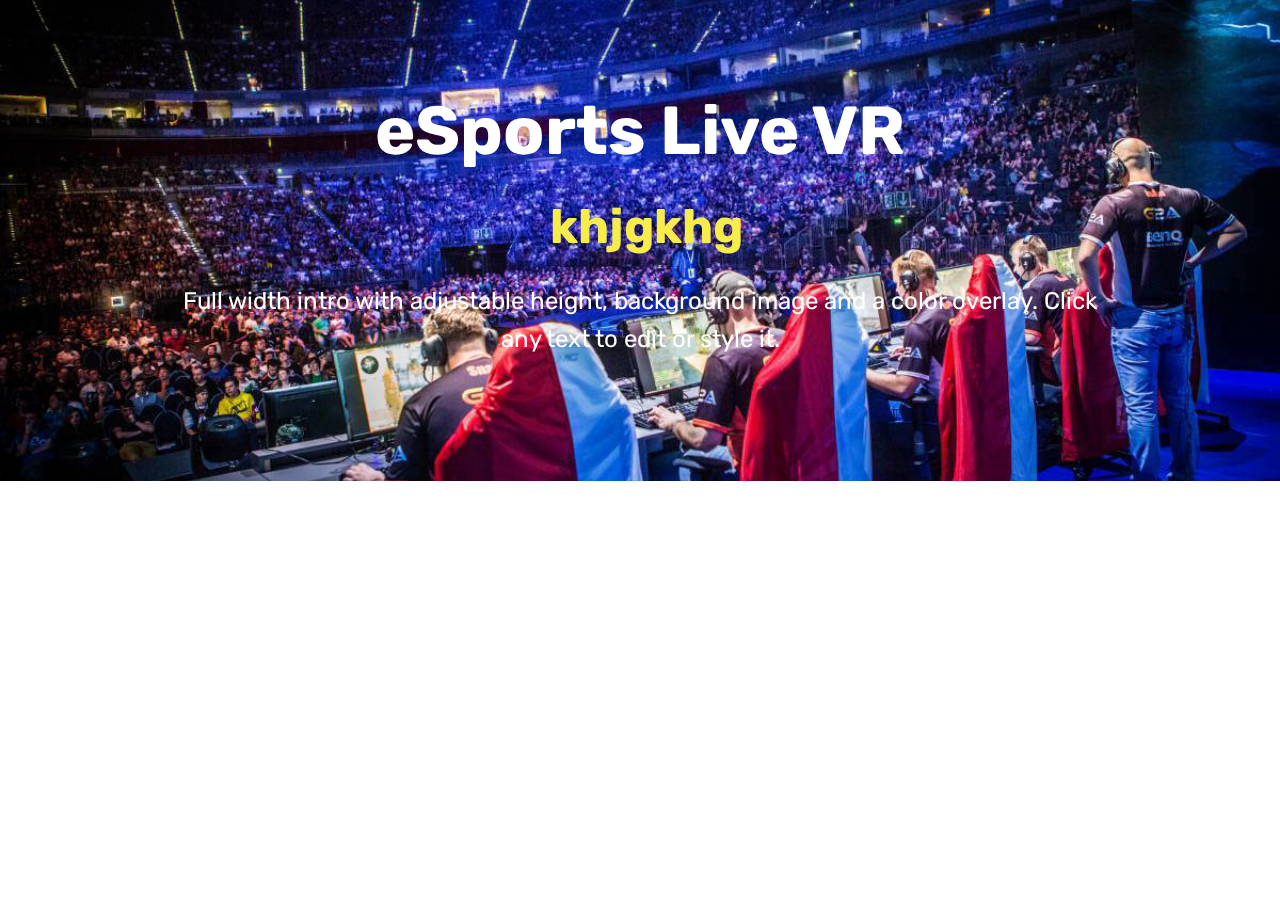
==== index.html @ ac354d6c "create github pages" ====
<!DOCTYPE html>
<html >
<head>
  <!-- Site made with Mobirise Website Builder v4.7.2, https://mobirise.com -->
  <meta charset="UTF-8">
  <meta http-equiv="X-UA-Compatible" content="IE=edge">
  <meta name="generator" content="Mobirise v4.7.2, mobirise.com">
  <meta name="viewport" content="width=device-width, initial-scale=1, minimum-scale=1">
  <link rel="shortcut icon" href="assets/images/logo4.png" type="image/x-icon">
  <meta name="description" content="">
  <title>Home</title>
  <link rel="stylesheet" href="assets/web/assets/mobirise-icons/mobirise-icons.css">
  <link rel="stylesheet" href="assets/tether/tether.min.css">
  <link rel="stylesheet" href="assets/bootstrap/css/bootstrap.min.css">
  <link rel="stylesheet" href="assets/bootstrap/css/bootstrap-grid.min.css">
  <link rel="stylesheet" href="assets/bootstrap/css/bootstrap-reboot.min.css">
  <link rel="stylesheet" href="assets/soundcloud-plugin/style.css">
  <link rel="stylesheet" href="assets/animatecss/animate.min.css">
  <link rel="stylesheet" href="assets/theme/css/style.css">
  <link rel="stylesheet" href="assets/mobirise/css/mbr-additional.css" type="text/css">
  
  
  
</head>
<body>
  <section class="header1 cid-qQU1ep2m93 mbr-parallax-background" id="header1-3">

    

    

    <div class="container">
        <div class="row justify-content-md-center">
            <div class="mbr-white col-md-10">
                <h1 class="mbr-section-title align-center mbr-bold pb-3 mbr-fonts-style display-1">eSports Live VR</h1>
                <h3 class="mbr-section-subtitle align-center mbr-light pb-3 mbr-fonts-style display-2">&nbsp;<strong>khjgkhg</strong></h3>
                <p class="mbr-text align-center pb-3 mbr-fonts-style display-5">
                    Full width intro with adjustable height, background image and a color overlay. Click any text to edit or style it.
                </p>
                
            </div>
        </div>
    </div>

</section>


  <section class="engine"><a href="https://mobirise.me/j">website templates</a></section><script src="assets/web/assets/jquery/jquery.min.js"></script>
  <script src="assets/popper/popper.min.js"></script>
  <script src="assets/tether/tether.min.js"></script>
  <script src="assets/bootstrap/js/bootstrap.min.js"></script>
  <script src="assets/parallax/jarallax.min.js"></script>
  <script src="assets/viewportchecker/jquery.viewportchecker.js"></script>
  <script src="assets/smoothscroll/smooth-scroll.js"></script>
  <script src="assets/theme/js/script.js"></script>
  
  
  <input name="animation" type="hidden">
  </body>
</html>
---- assets/web/assets/mobirise-icons/mobirise-icons.css ----
@font-face {
  font-family: 'MobiriseIcons';
  src:  url('mobirise-icons.eot?spat4u');
  src:  url('mobirise-icons.eot?spat4u#iefix') format('embedded-opentype'),
    url('mobirise-icons.ttf?spat4u') format('truetype'),
    url('mobirise-icons.woff?spat4u') format('woff'),
    url('mobirise-icons.svg?spat4u#MobiriseIcons') format('svg');
  font-weight: normal;
  font-style: normal;
}

[class^="mbri-"], [class*=" mbri-"] {
  /* use !important to prevent issues with browser extensions that change fonts */
  font-family: MobiriseIcons !important;
  speak: none;
  font-style: normal;
  font-weight: normal;
  font-variant: normal;
  text-transform: none;
  line-height: 1;

  /* Better Font Rendering =========== */
  -webkit-font-smoothing: antialiased;
  -moz-osx-font-smoothing: grayscale;
}

.mbri-add-submenu:before {
  content: "\e900";
}
.mbri-alert:before {
  content: "\e901";
}
.mbri-align-center:before {
  content: "\e902";
}
.mbri-align-justify:before {
  content: "\e903";
}
.mbri-align-left:before {
  content: "\e904";
}
.mbri-align-right:before {
  content: "\e905";
}
.mbri-android:before {
  content: "\e906";
}
.mbri-apple:before {
  content: "\e907";
}
.mbri-arrow-down:before {
  content: "\e908";
}
.mbri-arrow-next:before {
  content: "\e909";
}
.mbri-arrow-prev:before {
  content: "\e90a";
}
.mbri-arrow-up:before {
  content: "\e90b";
}
.mbri-bold:before {
  content: "\e90c";
}
.mbri-bookmark:before {
  content: "\e90d";
}
.mbri-bootstrap:before {
  content: "\e90e";
}
.mbri-briefcase:before {
  content: "\e90f";
}
.mbri-browse:before {
  content: "\e910";
}
.mbri-bulleted-list:before {
  content: "\e911";
}
.mbri-calendar:before {
  content: "\e912";
}
.mbri-camera:before {
  content: "\e913";
}
.mbri-cart-add:before {
  content: "\e914";
}
.mbri-cart-full:before {
  content: "\e915";
}
.mbri-cash:before {
  content: "\e916";
}
.mbri-change-style:before {
  content: "\e917";
}
.mbri-chat:before {
  content: "\e918";
}
.mbri-clock:before {
  content: "\e919";
}
.mbri-close:before {
  content: "\e91a";
}
.mbri-cloud:before {
  content: "\e91b";
}
.mbri-code:before {
  content: "\e91c";
}
.mbri-contact-form:before {
  content: "\e91d";
}
.mbri-credit-card:before {
  content: "\e91e";
}
.mbri-cursor-click:before {
  content: "\e91f";
}
.mbri-cust-feedback:before {
  content: "\e920";
}
.mbri-database:before {
  content: "\e921";
}
.mbri-delivery:before {
  content: "\e922";
}
.mbri-desktop:before {
  content: "\e923";
}
.mbri-devices:before {
  content: "\e924";
}
.mbri-down:before {
  content: "\e925";
}
.mbri-download:before {
  content: "\e989";
}
.mbri-drag-n-drop:before {
  content: "\e927";
}
.mbri-drag-n-drop2:before {
  content: "\e928";
}
.mbri-edit:before {
  content: "\e929";
}
.mbri-edit2:before {
  content: "\e92a";
}
.mbri-error:before {
  content: "\e92b";
}
.mbri-extension:before {
  content: "\e92c";
}
.mbri-features:before {
  content: "\e92d";
}
.mbri-file:before {
  content: "\e92e";
}
.mbri-flag:before {
  content: "\e92f";
}
.mbri-folder:before {
  content: "\e930";
}
.mbri-gift:before {
  content: "\e931";
}
.mbri-github:before {
  content: "\e932";
}
.mbri-globe:before {
  content: "\e933";
}
.mbri-globe-2:before {
  content: "\e934";
}
.mbri-growing-chart:before {
  content: "\e935";
}
.mbri-hearth:before {
  content: "\e936";
}
.mbri-help:before {
  content: "\e937";
}
.mbri-home:before {
  content: "\e938";
}
.mbri-hot-cup:before {
  content: "\e939";
}
.mbri-idea:before {
  content: "\e93a";
}
.mbri-image-gallery:before {
  content: "\e93b";
}
.mbri-image-slider:before {
  content: "\e93c";
}
.mbri-info:before {
  content: "\e93d";
}
.mbri-italic:before {
  content: "\e93e";
}
.mbri-key:before {
  content: "\e93f";
}
.mbri-laptop:before {
  content: "\e940";
}
.mbri-layers:before {
  content: "\e941";
}
.mbri-left-right:before {
  content: "\e942";
}
.mbri-left:before {
  content: "\e943";
}
.mbri-letter:before {
  content: "\e944";
}
.mbri-like:before {
  content: "\e945";
}
.mbri-link:before {
  content: "\e946";
}
.mbri-lock:before {
  content: "\e947";
}
.mbri-login:before {
  content: "\e948";
}
.mbri-logout:before {
  content: "\e949";
}
.mbri-magic-stick:before {
  content: "\e94a";
}
.mbri-map-pin:before {
  content: "\e94b";
}
.mbri-menu:before {
  content: "\e94c";
}
.mbri-mobile:before {
  content: "\e94d";
}
.mbri-mobile2:before {
  content: "\e94e";
}
.mbri-mobirise:before {
  content: "\e94f";
}
.mbri-more-horizontal:before {
  content: "\e950";
}
.mbri-more-vertical:before {
  content: "\e951";
}
.mbri-music:before {
  content: "\e952";
}
.mbri-new-file:before {
  content: "\e953";
}
.mbri-numbered-list:before {
  content: "\e954";
}
.mbri-opened-folder:before {
  content: "\e955";
}
.mbri-pages:before {
  content: "\e956";
}
.mbri-paper-plane:before {
  content: "\e957";
}
.mbri-paperclip:before {
  content: "\e958";
}
.mbri-photo:before {
  content: "\e959";
}
.mbri-photos:before {
  content: "\e95a";
}
.mbri-pin:before {
  content: "\e95b";
}
.mbri-play:before {
  content: "\e95c";
}
.mbri-plus:before {
  content: "\e95d";
}
.mbri-preview:before {
  content: "\e95e";
}
.mbri-print:before {
  content: "\e95f";
}
.mbri-protect:before {
  content: "\e960";
}
.mbri-question:before {
  content: "\e961";
}
.mbri-quote-left:before {
  content: "\e962";
}
.mbri-quote-right:before {
  content: "\e963";
}
.mbri-refresh:before {
  content: "\e964";
}
.mbri-responsive:before {
  content: "\e965";
}
.mbri-right:before {
  content: "\e966";
}
.mbri-rocket:before {
  content: "\e967";
}
.mbri-sad-face:before {
  content: "\e968";
}
.mbri-sale:before {
  content: "\e969";
}
.mbri-save:before {
  content: "\e96a";
}
.mbri-search:before {
  content: "\e96b";
}
.mbri-setting:before {
  content: "\e96c";
}
.mbri-setting2:before {
  content: "\e96d";
}
.mbri-setting3:before {
  content: "\e96e";
}
.mbri-share:before {
  content: "\e96f";
}
.mbri-shopping-bag:before {
  content: "\e970";
}
.mbri-shopping-basket:before {
  content: "\e971";
}
.mbri-shopping-cart:before {
  content: "\e972";
}
.mbri-sites:before {
  content: "\e973";
}
.mbri-smile-face:before {
  content: "\e974";
}
.mbri-speed:before {
  content: "\e975";
}
.mbri-star:before {
  content: "\e976";
}
.mbri-success:before {
  content: "\e977";
}
.mbri-sun:before {
  content: "\e978";
}
.mbri-sun2:before {
  content: "\e979";
}
.mbri-tablet:before {
  content: "\e97a";
}
.mbri-tablet-vertical:before {
  content: "\e97b";
}
.mbri-target:before {
  content: "\e97c";
}
.mbri-timer:before {
  content: "\e97d";
}
.mbri-to-ftp:before {
  content: "\e97e";
}
.mbri-to-local-drive:before {
  content: "\e97f";
}
.mbri-touch-swipe:before {
  content: "\e980";
}
.mbri-touch:before {
  content: "\e981";
}
.mbri-trash:before {
  content: "\e982";
}
.mbri-underline:before {
  content: "\e983";
}
.mbri-unlink:before {
  content: "\e984";
}
.mbri-unlock:before {
  content: "\e985";
}
.mbri-up-down:before {
  content: "\e986";
}
.mbri-up:before {
  content: "\e987";
}
.mbri-update:before {
  content: "\e988";
}
.mbri-upload:before {
 content: "\e926"; 
}
.mbri-user:before {
  content: "\e98a";
}
.mbri-user2:before {
  content: "\e98b";
}
.mbri-users:before {
  content: "\e98c";
}
.mbri-video:before {
  content: "\e98d";
}
.mbri-video-play:before {
  content: "\e98e";
}
.mbri-watch:before {
  content: "\e98f";
}
.mbri-website-theme:before {
  content: "\e990";
}
.mbri-wifi:before {
  content: "\e991";
}
.mbri-windows:before {
  content: "\e992";
}
.mbri-zoom-out:before {
  content: "\e993";
}
.mbri-redo:before {
  content: "\e994";
}
.mbri-undo:before {
  content: "\e995";
}
---- assets/soundcloud-plugin/style.css ----
.addons-container {
  position: relative;
  margin-left: auto;
  margin-right: auto;
  padding-right: 15px;
  padding-left: 15px; }
  @media (min-width: 576px) {
    .addons-container {
      padding-right: 15px;
      padding-left: 15px; } }
  @media (min-width: 768px) {
    .addons-container {
      padding-right: 15px;
      padding-left: 15px; } }
  @media (min-width: 992px) {
    .addons-container {
      padding-right: 15px;
      padding-left: 15px; } }
  @media (min-width: 1200px) {
    .addons-container {
      padding-right: 15px;
      padding-left: 15px; } }
  @media (min-width: 576px) {
    .addons-container {
      width: 540px;
      max-width: 100%; } }
  @media (min-width: 768px) {
    .addons-container {
      width: 720px;
      max-width: 100%; } }
  @media (min-width: 992px) {
    .addons-container {
      width: 960px;
      max-width: 100%; } }
  @media (min-width: 1200px) {
    .addons-container {
      width: 1140px;
      max-width: 100%; } }

.addons-container-inner{
    position: relative;
    width: 100%;
    min-height: 1px;
    padding-right: 15px;
    padding-left: 15px;
}
@media (min-width: 567px) {
    .addons-container-inner{
        -ms-flex: 0 0 66.666667%;
        flex: 0 0 66.666667%;
        max-width: 66.666667%;
    }
}
.addons-row{
    display: flex;
    justify-content:center;
}
---- assets/theme/css/style.css ----
/*!
 * Mobirise v4 theme (https://mobirise.com/)
 * Copyright 2017 Mobirise
 */
section {
  background-color: #eeeeee; }

section,
.container,
.container-fluid {
  position: relative;
  word-wrap: break-word; }

a.mbr-iconfont:hover {
  text-decoration: none; }

.article .lead p, .article .lead ul, .article .lead ol, .article .lead pre, .article .lead blockquote {
  margin-bottom: 0; }

a {
  font-style: normal;
  font-weight: 400;
  cursor: pointer; }
  a, a:hover {
    text-decoration: none; }

figure {
  margin-bottom: 0; }

body {
  color: #232323; }

h1, h2, h3, h4, h5, h6,
.h1, .h2, .h3, .h4, .h5, .h6,
.display-1, .display-2, .display-3, .display-4 {
  line-height: 1;
  word-break: break-word;
  word-wrap: break-word; }

b, strong {
  font-weight: bold; }

blockquote {
  padding: 10px 0 10px 20px;
  position: relative;
  border-left: 2px solid;
  border-color: #ff3366; }

input:-webkit-autofill, input:-webkit-autofill:hover, input:-webkit-autofill:focus, input:-webkit-autofill:active {
  transition-delay: 9999s;
  transition-property: background-color, color; }

textarea[type="hidden"] {
  display: none; }

body {
  position: relative; }

section {
  background-position: 50% 50%;
  background-repeat: no-repeat;
  background-size: cover; }
  section .mbr-background-video,
  section .mbr-background-video-preview {
    position: absolute;
    bottom: 0;
    left: 0;
    right: 0;
    top: 0; }

.hidden {
  visibility: hidden; }

.mbr-z-index20 {
  z-index: 20; }

/*! Base colors */
.mbr-white {
  color: #ffffff; }

.mbr-black {
  color: #000000; }

.mbr-bg-white {
  background-color: #ffffff; }

.mbr-bg-black {
  background-color: #000000; }

/*! Text-aligns */
.align-left {
  text-align: left; }

.align-center {
  text-align: center; }

.align-right {
  text-align: right; }

@media (max-width: 767px) {
  .align-left, .align-center, .align-right, .mbr-section-btn, .mbr-section-title {
    text-align: center; } }
/*! Font-weight  */
.mbr-light {
  font-weight: 300; }

.mbr-regular {
  font-weight: 400; }

.mbr-semibold {
  font-weight: 500; }

.mbr-bold {
  font-weight: 700; }

/*! Media  */
.media-size-item {
  -webkit-flex: 1 1 auto;
  -moz-flex: 1 1 auto;
  -ms-flex: 1 1 auto;
  -o-flex: 1 1 auto;
  flex: 1 1 auto; }

.media-content {
  -webkit-flex-basis: 100%;
  flex-basis: 100%; }

.media-container-row {
  display: -ms-flexbox;
  display: -webkit-flex;
  display: flex;
  -webkit-flex-direction: row;
  -ms-flex-direction: row;
  flex-direction: row;
  -webkit-flex-wrap: wrap;
  -ms-flex-wrap: wrap;
  flex-wrap: wrap;
  -webkit-justify-content: center;
  -ms-flex-pack: center;
  justify-content: center;
  -webkit-align-content: center;
  -ms-flex-line-pack: center;
  align-content: center;
  -webkit-align-items: start;
  -ms-flex-align: start;
  align-items: start; }
  .media-container-row .media-size-item {
    width: 400px; }

.media-container-column {
  display: -ms-flexbox;
  display: -webkit-flex;
  display: flex;
  -webkit-flex-direction: column;
  -ms-flex-direction: column;
  flex-direction: column;
  -webkit-flex-wrap: wrap;
  -ms-flex-wrap: wrap;
  flex-wrap: wrap;
  -webkit-justify-content: center;
  -ms-flex-pack: center;
  justify-content: center;
  -webkit-align-content: center;
  -ms-flex-line-pack: center;
  align-content: center;
  -webkit-align-items: stretch;
  -ms-flex-align: stretch;
  align-items: stretch; }
  .media-container-column > * {
    width: 100%; }

@media (min-width: 992px) {
  .media-container-row {
    -webkit-flex-wrap: nowrap;
    -ms-flex-wrap: nowrap;
    flex-wrap: nowrap; } }
figure {
  overflow: hidden; }

figure[mbr-media-size] {
  transition: width 0.1s; }

.mbr-figure img, .mbr-figure iframe {
  display: block;
  width: 100%; }

.card {
  background-color: transparent;
  border: none; }

.card-img {
  text-align: center;
  flex-shrink: 0; }

.media {
  max-width: 100%;
  margin: 0 auto; }

.mbr-figure {
  -ms-flex-item-align: center;
  -ms-grid-row-align: center;
  -webkit-align-self: center;
  align-self: center; }

.media-container > div {
  max-width: 100%; }

.mbr-figure img, .card-img img {
  width: 100%; }

@media (max-width: 991px) {
  .media-size-item {
    width: auto !important; }

  .media {
    width: auto; }

  .mbr-figure {
    width: 100% !important; } }
/*! Buttons */
.mbr-section-btn {
  margin-left: -.25rem;
  margin-right: -.25rem;
  font-size: 0; }

nav .mbr-section-btn {
  margin-left: 0rem;
  margin-right: 0rem; }

/*! Btn icon margin */
.btn .mbr-iconfont, .btn.btn-sm .mbr-iconfont {
  cursor: pointer;
  margin-right: 0.5rem; }

.btn.btn-md .mbr-iconfont, .btn.btn-md .mbr-iconfont {
  margin-right: 0.8rem; }

.mbr-regular {
  font-weight: 400; }

.mbr-semibold {
  font-weight: 500; }

.mbr-bold {
  font-weight: 700; }

[type="submit"] {
  -webkit-appearance: none; }

/*! Full-screen */
.mbr-fullscreen .mbr-overlay {
  min-height: 100vh; }

.mbr-fullscreen {
  display: flex;
  display: -webkit-flex;
  display: -moz-flex;
  display: -ms-flex;
  display: -o-flex;
  align-items: center;
  -webkit-align-items: center;
  min-height: 100vh;
  padding-top: 3rem;
  padding-bottom: 3rem; }

/*! Map */
.map {
  height: 25rem;
  position: relative; }
  .map iframe {
    width: 100%;
    height: 100%; }

/* Form */
.form-asterisk {
  font-family: initial;
  position: absolute;
  top: -2px;
  font-weight: normal; }

/*! Scroll to top arrow */
.mbr-arrow-up {
  bottom: 25px;
  right: 90px;
  position: fixed;
  text-align: right;
  z-index: 5000;
  color: #ffffff;
  font-size: 32px;
  transform: rotate(180deg);
  -webkit-transform: rotate(180deg); }

.mbr-arrow-up a {
  background: rgba(0, 0, 0, 0.2);
  border-radius: 3px;
  color: #fff;
  display: inline-block;
  height: 60px;
  width: 60px;
  outline-style: none !important;
  position: relative;
  text-decoration: none;
  transition: all .3s ease-in-out;
  cursor: pointer;
  text-align: center; }
  .mbr-arrow-up a:hover {
    background-color: rgba(0, 0, 0, 0.4); }
  .mbr-arrow-up a i {
    line-height: 60px; }

.mbr-arrow-up-icon {
  display: block;
  color: #fff; }

.mbr-arrow-up-icon::before {
  content: "\203a";
  display: inline-block;
  font-family: serif;
  font-size: 32px;
  line-height: 1;
  font-style: normal;
  position: relative;
  top: 6px;
  left: -4px;
  -webkit-transform: rotate(-90deg);
  transform: rotate(-90deg); }

/*! Arrow Down */
.mbr-arrow {
  position: absolute;
  bottom: 45px;
  left: 50%;
  width: 60px;
  height: 60px;
  cursor: pointer;
  background-color: rgba(80, 80, 80, 0.5);
  border-radius: 50%;
  -webkit-transform: translateX(-50%);
  transform: translateX(-50%); }
  .mbr-arrow > a {
    display: inline-block;
    text-decoration: none;
    outline-style: none;
    -webkit-animation: arrowdown 1.7s ease-in-out infinite;
    animation: arrowdown 1.7s ease-in-out infinite; }
    .mbr-arrow > a > i {
      position: absolute;
      top: -2px;
      left: 15px;
      font-size: 2rem; }

@keyframes arrowdown {
  0% {
    transform: translateY(0px);
    -webkit-transform: translateY(0px); }
  50% {
    transform: translateY(-5px);
    -webkit-transform: translateY(-5px); }
  100% {
    transform: translateY(0px);
    -webkit-transform: translateY(0px); } }
@-webkit-keyframes arrowdown {
  0% {
    transform: translateY(0px);
    -webkit-transform: translateY(0px); }
  50% {
    transform: translateY(-5px);
    -webkit-transform: translateY(-5px); }
  100% {
    transform: translateY(0px);
    -webkit-transform: translateY(0px); } }
@media (max-width: 500px) {
  .mbr-arrow-up {
    left: 50%;
    right: auto;
    transform: translateX(-50%) rotate(180deg);
    -webkit-transform: translateX(-50%) rotate(180deg); } }
/*Gradients animation*/
@keyframes gradient-animation {
  from {
    background-position: 0% 100%;
    animation-timing-function: ease-in-out; }
  to {
    background-position: 100% 0%;
    animation-timing-function: ease-in-out; } }
@-webkit-keyframes gradient-animation {
  from {
    background-position: 0% 100%;
    animation-timing-function: ease-in-out; }
  to {
    background-position: 100% 0%;
    animation-timing-function: ease-in-out; } }
.bg-gradient {
  background-size: 200% 200%;
  animation: gradient-animation 5s infinite alternate;
  -webkit-animation: gradient-animation 5s infinite alternate; }

.menu .navbar-brand {
  display: -webkit-flex; }
  .menu .navbar-brand span {
    display: flex;
    display: -webkit-flex; }
  .menu .navbar-brand .navbar-caption-wrap {
    display: -webkit-flex; }
  .menu .navbar-brand .navbar-logo img {
    display: -webkit-flex; }
@media (min-width: 768px) and (max-width: 991px) {
  .menu .navbar-toggleable-sm .navbar-nav {
    display: -webkit-box;
    display: -webkit-flex;
    display: -ms-flexbox; } }
@media (min-width: 992px) {
  .menu .navbar-nav.nav-dropdown {
    display: -webkit-flex; }
  .menu .navbar-toggleable-sm .navbar-collapse {
    display: -webkit-flex !important; } }

/*# sourceMappingURL=style.css.map */
.engine {
	position: absolute;
	text-indent: -2400px;
	text-align: center;
	padding: 0;
	top: 0;
	left: -2400px;
}
---- assets/mobirise/css/mbr-additional.css ----
@import url(https://fonts.googleapis.com/css?family=Rubik:300,300i,400,400i,500,500i,700,700i,900,900i);





body {
  font-style: normal;
  line-height: 1.5;
}
.mbr-section-title {
  font-style: normal;
  line-height: 1.2;
}
.mbr-section-subtitle {
  line-height: 1.3;
}
.mbr-text {
  font-style: normal;
  line-height: 1.6;
}
.display-1 {
  font-family: 'Rubik', sans-serif;
  font-size: 4.25rem;
}
.display-1 > .mbr-iconfont {
  font-size: 6.8rem;
}
.display-2 {
  font-family: 'Rubik', sans-serif;
  font-size: 3rem;
}
.display-2 > .mbr-iconfont {
  font-size: 4.8rem;
}
.display-4 {
  font-family: 'Rubik', sans-serif;
  font-size: 1rem;
}
.display-4 > .mbr-iconfont {
  font-size: 1.6rem;
}
.display-5 {
  font-family: 'Rubik', sans-serif;
  font-size: 1.5rem;
}
.display-5 > .mbr-iconfont {
  font-size: 2.4rem;
}
.display-7 {
  font-family: 'Rubik', sans-serif;
  font-size: 1rem;
}
.display-7 > .mbr-iconfont {
  font-size: 1.6rem;
}
/* ---- Fluid typography for mobile devices ---- */
/* 1.4 - font scale ratio ( bootstrap == 1.42857 ) */
/* 100vw - current viewport width */
/* (48 - 20)  48 == 48rem == 768px, 20 == 20rem == 320px(minimal supported viewport) */
/* 0.65 - min scale variable, may vary */
@media (max-width: 768px) {
  .display-1 {
    font-size: 3.4rem;
    font-size: calc( 2.1374999999999997rem + (4.25 - 2.1374999999999997) * ((100vw - 20rem) / (48 - 20)));
    line-height: calc( 1.4 * (2.1374999999999997rem + (4.25 - 2.1374999999999997) * ((100vw - 20rem) / (48 - 20))));
  }
  .display-2 {
    font-size: 2.4rem;
    font-size: calc( 1.7rem + (3 - 1.7) * ((100vw - 20rem) / (48 - 20)));
    line-height: calc( 1.4 * (1.7rem + (3 - 1.7) * ((100vw - 20rem) / (48 - 20))));
  }
  .display-4 {
    font-size: 0.8rem;
    font-size: calc( 1rem + (1 - 1) * ((100vw - 20rem) / (48 - 20)));
    line-height: calc( 1.4 * (1rem + (1 - 1) * ((100vw - 20rem) / (48 - 20))));
  }
  .display-5 {
    font-size: 1.2rem;
    font-size: calc( 1.175rem + (1.5 - 1.175) * ((100vw - 20rem) / (48 - 20)));
    line-height: calc( 1.4 * (1.175rem + (1.5 - 1.175) * ((100vw - 20rem) / (48 - 20))));
  }
}
/* Buttons */
.btn {
  font-weight: 500;
  border-width: 2px;
  font-style: normal;
  letter-spacing: 1px;
  margin: .4rem .8rem;
  white-space: normal;
  -webkit-transition: all 0.3s ease-in-out;
  -moz-transition: all 0.3s ease-in-out;
  transition: all 0.3s ease-in-out;
  padding: 1rem 3rem;
  border-radius: 3px;
  display: inline-flex;
  align-items: center;
  justify-content: center;
  word-break: break-word;
}
.btn-sm {
  font-weight: 500;
  letter-spacing: 1px;
  -webkit-transition: all 0.3s ease-in-out;
  -moz-transition: all 0.3s ease-in-out;
  transition: all 0.3s ease-in-out;
  padding: 0.6rem 1.5rem;
  border-radius: 3px;
}
.btn-md {
  font-weight: 500;
  letter-spacing: 1px;
  margin: .4rem .8rem !important;
  -webkit-transition: all 0.3s ease-in-out;
  -moz-transition: all 0.3s ease-in-out;
  transition: all 0.3s ease-in-out;
  padding: 1rem 3rem;
  border-radius: 3px;
}
.btn-lg {
  font-weight: 500;
  letter-spacing: 1px;
  margin: .4rem .8rem !important;
  -webkit-transition: all 0.3s ease-in-out;
  -moz-transition: all 0.3s ease-in-out;
  transition: all 0.3s ease-in-out;
  padding: 1.2rem 3.2rem;
  border-radius: 3px;
}
.bg-primary {
  background-color: #149dcc !important;
}
.bg-success {
  background-color: #f7ed4a !important;
}
.bg-info {
  background-color: #82786e !important;
}
.bg-warning {
  background-color: #879a9f !important;
}
.bg-danger {
  background-color: #b1a374 !important;
}
.btn-primary,
.btn-primary:active {
  background-color: #149dcc !important;
  border-color: #149dcc !important;
  color: #ffffff !important;
}
.btn-primary:hover,
.btn-primary:focus,
.btn-primary.focus,
.btn-primary.active {
  color: #ffffff !important;
  background-color: #0d6786 !important;
  border-color: #0d6786 !important;
}
.btn-primary.disabled,
.btn-primary:disabled {
  color: #ffffff !important;
  background-color: #0d6786 !important;
  border-color: #0d6786 !important;
}
.btn-secondary,
.btn-secondary:active {
  background-color: #ff3366 !important;
  border-color: #ff3366 !important;
  color: #ffffff !important;
}
.btn-secondary:hover,
.btn-secondary:focus,
.btn-secondary.focus,
.btn-secondary.active {
  color: #ffffff !important;
  background-color: #e50039 !important;
  border-color: #e50039 !important;
}
.btn-secondary.disabled,
.btn-secondary:disabled {
  color: #ffffff !important;
  background-color: #e50039 !important;
  border-color: #e50039 !important;
}
.btn-info,
.btn-info:active {
  background-color: #82786e !important;
  border-color: #82786e !important;
  color: #ffffff !important;
}
.btn-info:hover,
.btn-info:focus,
.btn-info.focus,
.btn-info.active {
  color: #ffffff !important;
  background-color: #59524b !important;
  border-color: #59524b !important;
}
.btn-info.disabled,
.btn-info:disabled {
  color: #ffffff !important;
  background-color: #59524b !important;
  border-color: #59524b !important;
}
.btn-success,
.btn-success:active {
  background-color: #f7ed4a !important;
  border-color: #f7ed4a !important;
  color: #3f3c03 !important;
}
.btn-success:hover,
.btn-success:focus,
.btn-success.focus,
.btn-success.active {
  color: #3f3c03 !important;
  background-color: #eadd0a !important;
  border-color: #eadd0a !important;
}
.btn-success.disabled,
.btn-success:disabled {
  color: #3f3c03 !important;
  background-color: #eadd0a !important;
  border-color: #eadd0a !important;
}
.btn-warning,
.btn-warning:active {
  background-color: #879a9f !important;
  border-color: #879a9f !important;
  color: #ffffff !important;
}
.btn-warning:hover,
.btn-warning:focus,
.btn-warning.focus,
.btn-warning.active {
  color: #ffffff !important;
  background-color: #617479 !important;
  border-color: #617479 !important;
}
.btn-warning.disabled,
.btn-warning:disabled {
  color: #ffffff !important;
  background-color: #617479 !important;
  border-color: #617479 !important;
}
.btn-danger,
.btn-danger:active {
  background-color: #b1a374 !important;
  border-color: #b1a374 !important;
  color: #ffffff !important;
}
.btn-danger:hover,
.btn-danger:focus,
.btn-danger.focus,
.btn-danger.active {
  color: #ffffff !important;
  background-color: #8b7d4e !important;
  border-color: #8b7d4e !important;
}
.btn-danger.disabled,
.btn-danger:disabled {
  color: #ffffff !important;
  background-color: #8b7d4e !important;
  border-color: #8b7d4e !important;
}
.btn-white {
  color: #333333 !important;
}
.btn-white,
.btn-white:active {
  background-color: #ffffff !important;
  border-color: #ffffff !important;
  color: #808080 !important;
}
.btn-white:hover,
.btn-white:focus,
.btn-white.focus,
.btn-white.active {
  color: #808080 !important;
  background-color: #d9d9d9 !important;
  border-color: #d9d9d9 !important;
}
.btn-white.disabled,
.btn-white:disabled {
  color: #808080 !important;
  background-color: #d9d9d9 !important;
  border-color: #d9d9d9 !important;
}
.btn-black,
.btn-black:active {
  background-color: #333333 !important;
  border-color: #333333 !important;
  color: #ffffff !important;
}
.btn-black:hover,
.btn-black:focus,
.btn-black.focus,
.btn-black.active {
  color: #ffffff !important;
  background-color: #0d0d0d !important;
  border-color: #0d0d0d !important;
}
.btn-black.disabled,
.btn-black:disabled {
  color: #ffffff !important;
  background-color: #0d0d0d !important;
  border-color: #0d0d0d !important;
}
.btn-primary-outline,
.btn-primary-outline:active {
  background: none;
  border-color: #0b566f;
  color: #0b566f;
}
.btn-primary-outline:hover,
.btn-primary-outline:focus,
.btn-primary-outline.focus,
.btn-primary-outline.active {
  color: #ffffff;
  background-color: #149dcc;
  border-color: #149dcc;
}
.btn-primary-outline.disabled,
.btn-primary-outline:disabled {
  color: #ffffff !important;
  background-color: #149dcc !important;
  border-color: #149dcc !important;
}
.btn-secondary-outline,
.btn-secondary-outline:active {
  background: none;
  border-color: #cc0033;
  color: #cc0033;
}
.btn-secondary-outline:hover,
.btn-secondary-outline:focus,
.btn-secondary-outline.focus,
.btn-secondary-outline.active {
  color: #ffffff;
  background-color: #ff3366;
  border-color: #ff3366;
}
.btn-secondary-outline.disabled,
.btn-secondary-outline:disabled {
  color: #ffffff !important;
  background-color: #ff3366 !important;
  border-color: #ff3366 !important;
}
.btn-info-outline,
.btn-info-outline:active {
  background: none;
  border-color: #4b453f;
  color: #4b453f;
}
.btn-info-outline:hover,
.btn-info-outline:focus,
.btn-info-outline.focus,
.btn-info-outline.active {
  color: #ffffff;
  background-color: #82786e;
  border-color: #82786e;
}
.btn-info-outline.disabled,
.btn-info-outline:disabled {
  color: #ffffff !important;
  background-color: #82786e !important;
  border-color: #82786e !important;
}
.btn-success-outline,
.btn-success-outline:active {
  background: none;
  border-color: #d2c609;
  color: #d2c609;
}
.btn-success-outline:hover,
.btn-success-outline:focus,
.btn-success-outline.focus,
.btn-success-outline.active {
  color: #3f3c03;
  background-color: #f7ed4a;
  border-color: #f7ed4a;
}
.btn-success-outline.disabled,
.btn-success-outline:disabled {
  color: #3f3c03 !important;
  background-color: #f7ed4a !important;
  border-color: #f7ed4a !important;
}
.btn-warning-outline,
.btn-warning-outline:active {
  background: none;
  border-color: #55666b;
  color: #55666b;
}
.btn-warning-outline:hover,
.btn-warning-outline:focus,
.btn-warning-outline.focus,
.btn-warning-outline.active {
  color: #ffffff;
  background-color: #879a9f;
  border-color: #879a9f;
}
.btn-warning-outline.disabled,
.btn-warning-outline:disabled {
  color: #ffffff !important;
  background-color: #879a9f !important;
  border-color: #879a9f !important;
}
.btn-danger-outline,
.btn-danger-outline:active {
  background: none;
  border-color: #7a6e45;
  color: #7a6e45;
}
.btn-danger-outline:hover,
.btn-danger-outline:focus,
.btn-danger-outline.focus,
.btn-danger-outline.active {
  color: #ffffff;
  background-color: #b1a374;
  border-color: #b1a374;
}
.btn-danger-outline.disabled,
.btn-danger-outline:disabled {
  color: #ffffff !important;
  background-color: #b1a374 !important;
  border-color: #b1a374 !important;
}
.btn-black-outline,
.btn-black-outline:active {
  background: none;
  border-color: #000000;
  color: #000000;
}
.btn-black-outline:hover,
.btn-black-outline:focus,
.btn-black-outline.focus,
.btn-black-outline.active {
  color: #ffffff;
  background-color: #333333;
  border-color: #333333;
}
.btn-black-outline.disabled,
.btn-black-outline:disabled {
  color: #ffffff !important;
  background-color: #333333 !important;
  border-color: #333333 !important;
}
.btn-white-outline,
.btn-white-outline:active,
.btn-white-outline.active {
  background: none;
  border-color: #ffffff;
  color: #ffffff;
}
.btn-white-outline:hover,
.btn-white-outline:focus,
.btn-white-outline.focus {
  color: #333333;
  background-color: #ffffff;
  border-color: #ffffff;
}
.text-primary {
  color: #149dcc !important;
}
.text-secondary {
  color: #ff3366 !important;
}
.text-success {
  color: #f7ed4a !important;
}
.text-info {
  color: #82786e !important;
}
.text-warning {
  color: #879a9f !important;
}
.text-danger {
  color: #b1a374 !important;
}
.text-white {
  color: #ffffff !important;
}
.text-black {
  color: #000000 !important;
}
a.text-primary:hover,
a.text-primary:focus {
  color: #0b566f !important;
}
a.text-secondary:hover,
a.text-secondary:focus {
  color: #cc0033 !important;
}
a.text-success:hover,
a.text-success:focus {
  color: #d2c609 !important;
}
a.text-info:hover,
a.text-info:focus {
  color: #4b453f !important;
}
a.text-warning:hover,
a.text-warning:focus {
  color: #55666b !important;
}
a.text-danger:hover,
a.text-danger:focus {
  color: #7a6e45 !important;
}
a.text-white:hover,
a.text-white:focus {
  color: #b3b3b3 !important;
}
a.text-black:hover,
a.text-black:focus {
  color: #4d4d4d !important;
}
.alert-success {
  background-color: #70c770;
}
.alert-info {
  background-color: #82786e;
}
.alert-warning {
  background-color: #879a9f;
}
.alert-danger {
  background-color: #b1a374;
}
.mbr-section-btn a.btn:not(.btn-form) {
  border-radius: 100px;
}
.mbr-section-btn a.btn:not(.btn-form):hover,
.mbr-section-btn a.btn:not(.btn-form):focus {
  box-shadow: none !important;
}
.mbr-section-btn a.btn:not(.btn-form):hover,
.mbr-section-btn a.btn:not(.btn-form):focus {
  box-shadow: 0 10px 40px 0 rgba(0, 0, 0, 0.2) !important;
  -webkit-box-shadow: 0 10px 40px 0 rgba(0, 0, 0, 0.2) !important;
}
.mbr-gallery-filter li a {
  border-radius: 100px !important;
}
.mbr-gallery-filter li.active .btn {
  background-color: #149dcc;
  border-color: #149dcc;
  color: #ffffff;
}
.mbr-gallery-filter li.active .btn:focus {
  box-shadow: none;
}
.nav-tabs .nav-link {
  border-radius: 100px !important;
}
.btn-form {
  border-radius: 0;
}
.btn-form:hover {
  cursor: pointer;
}
a,
a:hover {
  color: #149dcc;
}
.mbr-plan-header.bg-primary .mbr-plan-subtitle,
.mbr-plan-header.bg-primary .mbr-plan-price-desc {
  color: #b4e6f8;
}
.mbr-plan-header.bg-success .mbr-plan-subtitle,
.mbr-plan-header.bg-success .mbr-plan-price-desc {
  color: #ffffff;
}
.mbr-plan-header.bg-info .mbr-plan-subtitle,
.mbr-plan-header.bg-info .mbr-plan-price-desc {
  color: #beb8b2;
}
.mbr-plan-header.bg-warning .mbr-plan-subtitle,
.mbr-plan-header.bg-warning .mbr-plan-price-desc {
  color: #ced6d8;
}
.mbr-plan-header.bg-danger .mbr-plan-subtitle,
.mbr-plan-header.bg-danger .mbr-plan-price-desc {
  color: #dfd9c6;
}
/* Scroll to top button*/
.scrollToTop_wraper {
  display: none;
}
#scrollToTop a i:before {
  content: '';
  position: absolute;
  height: 40%;
  top: 25%;
  background: #fff;
  width: 2px;
  left: calc(50% - 1px);
}
#scrollToTop a i:after {
  content: '';
  position: absolute;
  display: block;
  border-top: 2px solid #fff;
  border-right: 2px solid #fff;
  width: 40%;
  height: 40%;
  left: 30%;
  bottom: 30%;
  transform: rotate(135deg);
}
/* Others*/
.note-check a[data-value=Rubik] {
  font-style: normal;
}
.mbr-arrow a {
  color: #ffffff;
}
@media (max-width: 767px) {
  .mbr-arrow {
    display: none;
  }
}
.form-control-label {
  position: relative;
  cursor: pointer;
  margin-bottom: .357em;
  padding: 0;
}
.alert {
  color: #ffffff;
  border-radius: 0;
  border: 0;
  font-size: .875rem;
  line-height: 1.5;
  margin-bottom: 1.875rem;
  padding: 1.25rem;
  position: relative;
}
.alert.alert-form::after {
  background-color: inherit;
  bottom: -7px;
  content: "";
  display: block;
  height: 14px;
  left: 50%;
  margin-left: -7px;
  position: absolute;
  transform: rotate(45deg);
  width: 14px;
}
.form-control {
  background-color: #f5f5f5;
  box-shadow: none;
  color: #565656;
  font-family: 'Rubik', sans-serif;
  font-size: 1rem;
  line-height: 1.43;
  min-height: 3.5em;
  padding: 1.07em .5em;
}
.form-control > .mbr-iconfont {
  font-size: 1.6rem;
}
.form-control,
.form-control:focus {
  border: 1px solid #e8e8e8;
}
.form-active .form-control:invalid {
  border-color: red;
}
.mbr-overlay {
  background-color: #000;
  bottom: 0;
  left: 0;
  opacity: .5;
  position: absolute;
  right: 0;
  top: 0;
  z-index: 0;
}
blockquote {
  font-style: italic;
  padding: 10px 0 10px 20px;
  font-size: 1.09rem;
  position: relative;
  border-color: #149dcc;
  border-width: 3px;
}
ul,
ol,
pre,
blockquote {
  margin-bottom: 2.3125rem;
}
pre {
  background: #f4f4f4;
  padding: 10px 24px;
  white-space: pre-wrap;
}
.inactive {
  -webkit-user-select: none;
  -moz-user-select: none;
  -ms-user-select: none;
  user-select: none;
  pointer-events: none;
  -webkit-user-drag: none;
  user-drag: none;
}
.mbr-section__comments .row {
  justify-content: center;
}
/* Forms */
.mbr-form .btn {
  margin: .4rem 0;
}
.mbr-form .input-group-btn a.btn {
  border-radius: 100px !important;
}
.mbr-form .input-group-btn a.btn:hover {
  box-shadow: 0 10px 40px 0 rgba(0, 0, 0, 0.2);
}
.mbr-form .input-group-btn button[type="submit"] {
  border-radius: 100px !important;
  padding: 1rem 3rem;
}
.mbr-form .input-group-btn button[type="submit"]:hover {
  box-shadow: 0 10px 40px 0 rgba(0, 0, 0, 0.2);
}
.form2 .form-control {
  border-top-left-radius: 100px;
  border-bottom-left-radius: 100px;
}
.form2 .input-group-btn a.btn {
  border-top-left-radius: 0 !important;
  border-bottom-left-radius: 0 !important;
}
.form2 .input-group-btn button[type="submit"] {
  border-top-left-radius: 0 !important;
  border-bottom-left-radius: 0 !important;
}
.form3 input[type="email"] {
  border-radius: 100px !important;
}
@media (max-width: 349px) {
  .form2 input[type="email"] {
    border-radius: 100px !important;
  }
  .form2 .input-group-btn a.btn {
    border-radius: 100px !important;
  }
  .form2 .input-group-btn button[type="submit"] {
    border-radius: 100px !important;
  }
}
@media (max-width: 767px) {
  .btn {
    font-size: .75rem !important;
  }
  .btn .mbr-iconfont {
    font-size: 1rem !important;
  }
}
/* Social block */
.btn-social {
  font-size: 20px;
  border-radius: 50%;
  padding: 0;
  width: 44px;
  height: 44px;
  line-height: 44px;
  text-align: center;
  position: relative;
  border: 2px solid #c0a375;
  border-color: #149dcc;
  color: #232323;
  cursor: pointer;
}
.btn-social i {
  top: 0;
  line-height: 44px;
  width: 44px;
}
.btn-social:hover {
  color: #fff;
  background: #149dcc;
}
.btn-social + .btn {
  margin-left: .1rem;
}
/* Footer */
.mbr-footer-content li::before,
.mbr-footer .mbr-contacts li::before {
  background: #149dcc;
}
.mbr-footer-content li a:hover,
.mbr-footer .mbr-contacts li a:hover {
  color: #149dcc;
}
.footer3 input[type="email"],
.footer4 input[type="email"] {
  border-radius: 100px !important;
}
.footer3 .input-group-btn a.btn,
.footer4 .input-group-btn a.btn {
  border-radius: 100px !important;
}
.footer3 .input-group-btn button[type="submit"],
.footer4 .input-group-btn button[type="submit"] {
  border-radius: 100px !important;
}
/* Headers*/
.header13 .form-inline input[type="email"],
.header14 .form-inline input[type="email"] {
  border-radius: 100px;
}
.header13 .form-inline input[type="text"],
.header14 .form-inline input[type="text"] {
  border-radius: 100px;
}
.header13 .form-inline input[type="tel"],
.header14 .form-inline input[type="tel"] {
  border-radius: 100px;
}
.header13 .form-inline a.btn,
.header14 .form-inline a.btn {
  border-radius: 100px;
}
.header13 .form-inline button,
.header14 .form-inline button {
  border-radius: 100px !important;
}
.offset-1 {
  margin-left: 8.33333%;
}
.offset-2 {
  margin-left: 16.66667%;
}
.offset-3 {
  margin-left: 25%;
}
.offset-4 {
  margin-left: 33.33333%;
}
.offset-5 {
  margin-left: 41.66667%;
}
.offset-6 {
  margin-left: 50%;
}
.offset-7 {
  margin-left: 58.33333%;
}
.offset-8 {
  margin-left: 66.66667%;
}
.offset-9 {
  margin-left: 75%;
}
.offset-10 {
  margin-left: 83.33333%;
}
.offset-11 {
  margin-left: 91.66667%;
}
@media (min-width: 576px) {
  .offset-sm-0 {
    margin-left: 0%;
  }
  .offset-sm-1 {
    margin-left: 8.33333%;
  }
  .offset-sm-2 {
    margin-left: 16.66667%;
  }
  .offset-sm-3 {
    margin-left: 25%;
  }
  .offset-sm-4 {
    margin-left: 33.33333%;
  }
  .offset-sm-5 {
    margin-left: 41.66667%;
  }
  .offset-sm-6 {
    margin-left: 50%;
  }
  .offset-sm-7 {
    margin-left: 58.33333%;
  }
  .offset-sm-8 {
    margin-left: 66.66667%;
  }
  .offset-sm-9 {
    margin-left: 75%;
  }
  .offset-sm-10 {
    margin-left: 83.33333%;
  }
  .offset-sm-11 {
    margin-left: 91.66667%;
  }
}
@media (min-width: 768px) {
  .offset-md-0 {
    margin-left: 0%;
  }
  .offset-md-1 {
    margin-left: 8.33333%;
  }
  .offset-md-2 {
    margin-left: 16.66667%;
  }
  .offset-md-3 {
    margin-left: 25%;
  }
  .offset-md-4 {
    margin-left: 33.33333%;
  }
  .offset-md-5 {
    margin-left: 41.66667%;
  }
  .offset-md-6 {
    margin-left: 50%;
  }
  .offset-md-7 {
    margin-left: 58.33333%;
  }
  .offset-md-8 {
    margin-left: 66.66667%;
  }
  .offset-md-9 {
    margin-left: 75%;
  }
  .offset-md-10 {
    margin-left: 83.33333%;
  }
  .offset-md-11 {
    margin-left: 91.66667%;
  }
}
@media (min-width: 992px) {
  .offset-lg-0 {
    margin-left: 0%;
  }
  .offset-lg-1 {
    margin-left: 8.33333%;
  }
  .offset-lg-2 {
    margin-left: 16.66667%;
  }
  .offset-lg-3 {
    margin-left: 25%;
  }
  .offset-lg-4 {
    margin-left: 33.33333%;
  }
  .offset-lg-5 {
    margin-left: 41.66667%;
  }
  .offset-lg-6 {
    margin-left: 50%;
  }
  .offset-lg-7 {
    margin-left: 58.33333%;
  }
  .offset-lg-8 {
    margin-left: 66.66667%;
  }
  .offset-lg-9 {
    margin-left: 75%;
  }
  .offset-lg-10 {
    margin-left: 83.33333%;
  }
  .offset-lg-11 {
    margin-left: 91.66667%;
  }
}
@media (min-width: 1200px) {
  .offset-xl-0 {
    margin-left: 0%;
  }
  .offset-xl-1 {
    margin-left: 8.33333%;
  }
  .offset-xl-2 {
    margin-left: 16.66667%;
  }
  .offset-xl-3 {
    margin-left: 25%;
  }
  .offset-xl-4 {
    margin-left: 33.33333%;
  }
  .offset-xl-5 {
    margin-left: 41.66667%;
  }
  .offset-xl-6 {
    margin-left: 50%;
  }
  .offset-xl-7 {
    margin-left: 58.33333%;
  }
  .offset-xl-8 {
    margin-left: 66.66667%;
  }
  .offset-xl-9 {
    margin-left: 75%;
  }
  .offset-xl-10 {
    margin-left: 83.33333%;
  }
  .offset-xl-11 {
    margin-left: 91.66667%;
  }
}
.navbar-toggler {
  -webkit-align-self: flex-start;
  -ms-flex-item-align: start;
  align-self: flex-start;
  padding: 0.25rem 0.75rem;
  font-size: 1.25rem;
  line-height: 1;
  background: transparent;
  border: 1px solid transparent;
  -webkit-border-radius: 0.25rem;
  border-radius: 0.25rem;
}
.navbar-toggler:focus,
.navbar-toggler:hover {
  text-decoration: none;
}
.navbar-toggler-icon {
  display: inline-block;
  width: 1.5em;
  height: 1.5em;
  vertical-align: middle;
  content: "";
  background: no-repeat center center;
  -webkit-background-size: 100% 100%;
  -o-background-size: 100% 100%;
  background-size: 100% 100%;
}
.navbar-toggler-left {
  position: absolute;
  left: 1rem;
}
.navbar-toggler-right {
  position: absolute;
  right: 1rem;
}
@media (max-width: 575px) {
  .navbar-toggleable .navbar-nav .dropdown-menu {
    position: static;
    float: none;
  }
  .navbar-toggleable > .container {
    padding-right: 0;
    padding-left: 0;
  }
}
@media (min-width: 576px) {
  .navbar-toggleable {
    -webkit-box-orient: horizontal;
    -webkit-box-direction: normal;
    -webkit-flex-direction: row;
    -ms-flex-direction: row;
    flex-direction: row;
    -webkit-flex-wrap: nowrap;
    -ms-flex-wrap: nowrap;
    flex-wrap: nowrap;
    -webkit-box-align: center;
    -webkit-align-items: center;
    -ms-flex-align: center;
    align-items: center;
  }
  .navbar-toggleable .navbar-nav {
    -webkit-box-orient: horizontal;
    -webkit-box-direction: normal;
    -webkit-flex-direction: row;
    -ms-flex-direction: row;
    flex-direction: row;
  }
  .navbar-toggleable .navbar-nav .nav-link {
    padding-right: .5rem;
    padding-left: .5rem;
  }
  .navbar-toggleable > .container {
    display: -webkit-box;
    display: -webkit-flex;
    display: -ms-flexbox;
    display: flex;
    -webkit-flex-wrap: nowrap;
    -ms-flex-wrap: nowrap;
    flex-wrap: nowrap;
    -webkit-box-align: center;
    -webkit-align-items: center;
    -ms-flex-align: center;
    align-items: center;
  }
  .navbar-toggleable .navbar-collapse {
    display: -webkit-box !important;
    display: -webkit-flex !important;
    display: -ms-flexbox !important;
    display: flex !important;
    width: 100%;
  }
  .navbar-toggleable .navbar-toggler {
    display: none;
  }
}
@media (max-width: 767px) {
  .navbar-toggleable-sm .navbar-nav .dropdown-menu {
    position: static;
    float: none;
  }
  .navbar-toggleable-sm > .container {
    padding-right: 0;
    padding-left: 0;
  }
}
@media (min-width: 768px) {
  .navbar-toggleable-sm {
    -webkit-box-orient: horizontal;
    -webkit-box-direction: normal;
    -webkit-flex-direction: row;
    -ms-flex-direction: row;
    flex-direction: row;
    -webkit-flex-wrap: nowrap;
    -ms-flex-wrap: nowrap;
    flex-wrap: nowrap;
    -webkit-box-align: center;
    -webkit-align-items: center;
    -ms-flex-align: center;
    align-items: center;
  }
  .navbar-toggleable-sm .navbar-nav {
    -webkit-box-orient: horizontal;
    -webkit-box-direction: normal;
    -webkit-flex-direction: row;
    -ms-flex-direction: row;
    flex-direction: row;
  }
  .navbar-toggleable-sm .navbar-nav .nav-link {
    padding-right: .5rem;
    padding-left: .5rem;
  }
  .navbar-toggleable-sm > .container {
    display: -webkit-box;
    display: -webkit-flex;
    display: -ms-flexbox;
    display: flex;
    -webkit-flex-wrap: nowrap;
    -ms-flex-wrap: nowrap;
    flex-wrap: nowrap;
    -webkit-box-align: center;
    -webkit-align-items: center;
    -ms-flex-align: center;
    align-items: center;
  }
  .navbar-toggleable-sm .navbar-collapse {
    display: -webkit-box !important;
    display: -webkit-flex !important;
    display: -ms-flexbox !important;
    display: flex !important;
    width: 100%;
  }
  .navbar-toggleable-sm .navbar-toggler {
    display: none;
  }
}
@media (max-width: 991px) {
  .navbar-toggleable-md .navbar-nav .dropdown-menu {
    position: static;
    float: none;
  }
  .navbar-toggleable-md > .container {
    padding-right: 0;
    padding-left: 0;
  }
}
@media (min-width: 992px) {
  .navbar-toggleable-md {
    -webkit-box-orient: horizontal;
    -webkit-box-direction: normal;
    -webkit-flex-direction: row;
    -ms-flex-direction: row;
    flex-direction: row;
    -webkit-flex-wrap: nowrap;
    -ms-flex-wrap: nowrap;
    flex-wrap: nowrap;
    -webkit-box-align: center;
    -webkit-align-items: center;
    -ms-flex-align: center;
    align-items: center;
  }
  .navbar-toggleable-md .navbar-nav {
    -webkit-box-orient: horizontal;
    -webkit-box-direction: normal;
    -webkit-flex-direction: row;
    -ms-flex-direction: row;
    flex-direction: row;
  }
  .navbar-toggleable-md .navbar-nav .nav-link {
    padding-right: .5rem;
    padding-left: .5rem;
  }
  .navbar-toggleable-md > .container {
    display: -webkit-box;
    display: -webkit-flex;
    display: -ms-flexbox;
    display: flex;
    -webkit-flex-wrap: nowrap;
    -ms-flex-wrap: nowrap;
    flex-wrap: nowrap;
    -webkit-box-align: center;
    -webkit-align-items: center;
    -ms-flex-align: center;
    align-items: center;
  }
  .navbar-toggleable-md .navbar-collapse {
    display: -webkit-box !important;
    display: -webkit-flex !important;
    display: -ms-flexbox !important;
    display: flex !important;
    width: 100%;
  }
  .navbar-toggleable-md .navbar-toggler {
    display: none;
  }
}
@media (max-width: 1199px) {
  .navbar-toggleable-lg .navbar-nav .dropdown-menu {
    position: static;
    float: none;
  }
  .navbar-toggleable-lg > .container {
    padding-right: 0;
    padding-left: 0;
  }
}
@media (min-width: 1200px) {
  .navbar-toggleable-lg {
    -webkit-box-orient: horizontal;
    -webkit-box-direction: normal;
    -webkit-flex-direction: row;
    -ms-flex-direction: row;
    flex-direction: row;
    -webkit-flex-wrap: nowrap;
    -ms-flex-wrap: nowrap;
    flex-wrap: nowrap;
    -webkit-box-align: center;
    -webkit-align-items: center;
    -ms-flex-align: center;
    align-items: center;
  }
  .navbar-toggleable-lg .navbar-nav {
    -webkit-box-orient: horizontal;
    -webkit-box-direction: normal;
    -webkit-flex-direction: row;
    -ms-flex-direction: row;
    flex-direction: row;
  }
  .navbar-toggleable-lg .navbar-nav .nav-link {
    padding-right: .5rem;
    padding-left: .5rem;
  }
  .navbar-toggleable-lg > .container {
    display: -webkit-box;
    display: -webkit-flex;
    display: -ms-flexbox;
    display: flex;
    -webkit-flex-wrap: nowrap;
    -ms-flex-wrap: nowrap;
    flex-wrap: nowrap;
    -webkit-box-align: center;
    -webkit-align-items: center;
    -ms-flex-align: center;
    align-items: center;
  }
  .navbar-toggleable-lg .navbar-collapse {
    display: -webkit-box !important;
    display: -webkit-flex !important;
    display: -ms-flexbox !important;
    display: flex !important;
    width: 100%;
  }
  .navbar-toggleable-lg .navbar-toggler {
    display: none;
  }
}
.navbar-toggleable-xl {
  -webkit-box-orient: horizontal;
  -webkit-box-direction: normal;
  -webkit-flex-direction: row;
  -ms-flex-direction: row;
  flex-direction: row;
  -webkit-flex-wrap: nowrap;
  -ms-flex-wrap: nowrap;
  flex-wrap: nowrap;
  -webkit-box-align: center;
  -webkit-align-items: center;
  -ms-flex-align: center;
  align-items: center;
}
.navbar-toggleable-xl .navbar-nav .dropdown-menu {
  position: static;
  float: none;
}
.navbar-toggleable-xl > .container {
  padding-right: 0;
  padding-left: 0;
}
.navbar-toggleable-xl .navbar-nav {
  -webkit-box-orient: horizontal;
  -webkit-box-direction: normal;
  -webkit-flex-direction: row;
  -ms-flex-direction: row;
  flex-direction: row;
}
.navbar-toggleable-xl .navbar-nav .nav-link {
  padding-right: .5rem;
  padding-left: .5rem;
}
.navbar-toggleable-xl > .container {
  display: -webkit-box;
  display: -webkit-flex;
  display: -ms-flexbox;
  display: flex;
  -webkit-flex-wrap: nowrap;
  -ms-flex-wrap: nowrap;
  flex-wrap: nowrap;
  -webkit-box-align: center;
  -webkit-align-items: center;
  -ms-flex-align: center;
  align-items: center;
}
.navbar-toggleable-xl .navbar-collapse {
  display: -webkit-box !important;
  display: -webkit-flex !important;
  display: -ms-flexbox !important;
  display: flex !important;
  width: 100%;
}
.navbar-toggleable-xl .navbar-toggler {
  display: none;
}
.card-img {
  width: auto;
}
.menu .navbar.collapsed:not(.beta-menu) {
  flex-direction: column;
}
.carousel-item.active,
.carousel-item-next,
.carousel-item-prev {
  display: -webkit-box;
  display: -webkit-flex;
  display: -ms-flexbox;
  display: flex;
}
.note-air-layout .dropup .dropdown-menu,
.note-air-layout .navbar-fixed-bottom .dropdown .dropdown-menu {
  bottom: initial !important;
}
html,
body {
  height: auto;
  min-height: 100vh;
}
.dropup .dropdown-toggle::after {
  display: none;
}
.cid-qQU1ep2m93 {
  padding-top: 90px;
  padding-bottom: 90px;
  background-image: url("../../../assets/images/1478066396-670774-1478070711-noticia-normal-1200x675.jpg");
}
.cid-qQU1ep2m93 H3 {
  color: #f7ed4a;
  text-align: center;
}
.cid-qQU3duFMtH {
  background-image: url("../../../assets/images/1478066396-670774-1478070711-noticia-normal-1200x675.jpg");
}
.cid-qQU4wteXsf {
  background: #ffffff;
}
.cid-qQU4wteXsf .video-block {
  margin: auto;
  width: 100% !important;
}
@media (max-width: 768px) {
  .cid-qQU4wteXsf .video-block {
    width: 100% !important;
  }
}
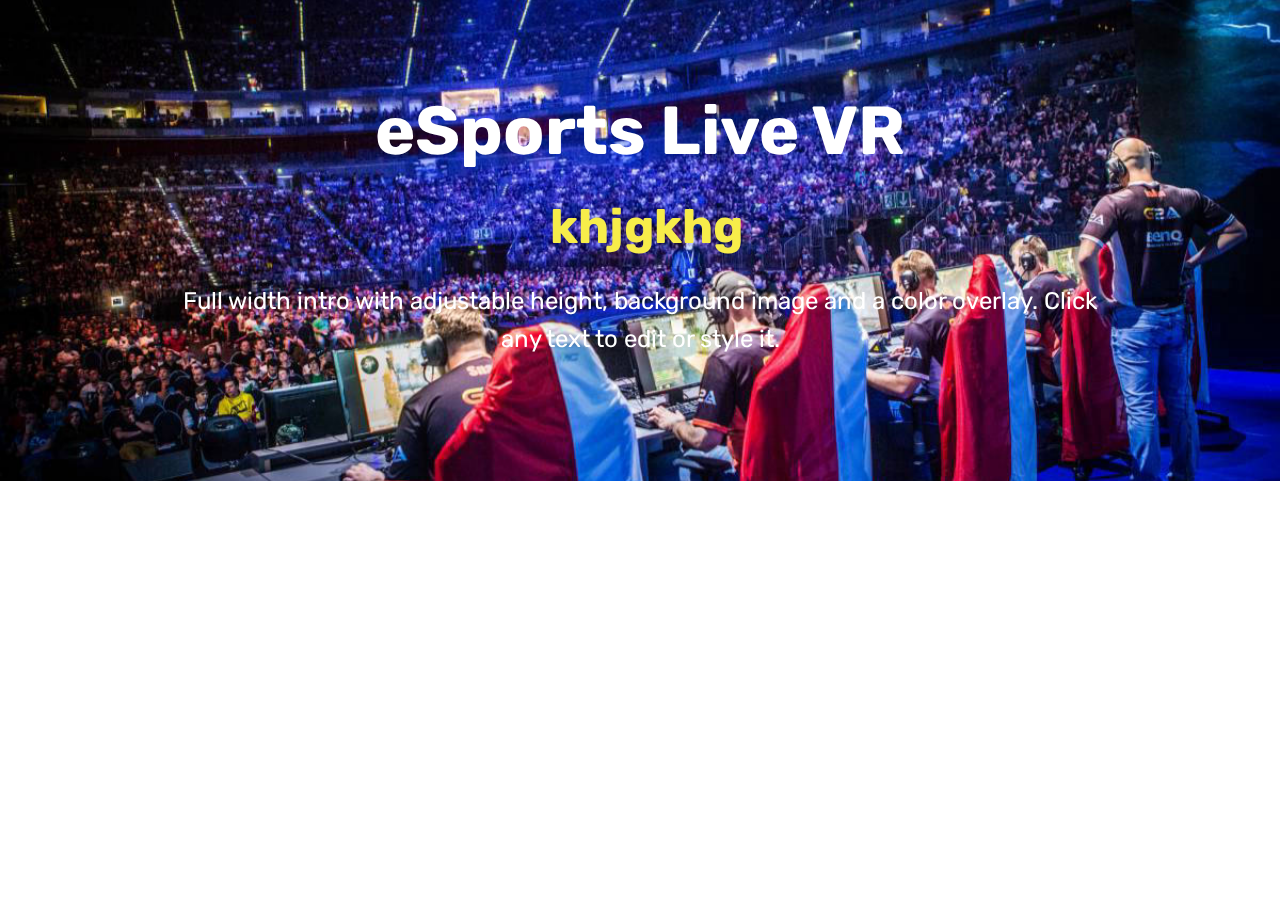
==== commit 007495a3: "create github pages" ====
--- a/index.html
+++ b/index.html
@@ -45,7 +45,7 @@
 </section>
 
 
-  <section class="engine"><a href="https://mobirise.me/j">website templates</a></section><script src="assets/web/assets/jquery/jquery.min.js"></script>
+  <section class="engine"><a href="https://mobirise.me/p">website templates free download</a></section><script src="assets/web/assets/jquery/jquery.min.js"></script>
   <script src="assets/popper/popper.min.js"></script>
   <script src="assets/tether/tether.min.js"></script>
   <script src="assets/bootstrap/js/bootstrap.min.js"></script>
--- a/assets/mobirise/css/mbr-additional.css
+++ b/assets/mobirise/css/mbr-additional.css
@@ -1396,3 +1396,176 @@
     width: 100% !important;
   }
 }
+.cid-qQU8wgzJeL {
+  background-image: url("../../../assets/images/evento-esports-competicion-2018-1818x1080.jpg");
+}
+.cid-qQU8wgzJeL .icons-media-container {
+  display: flex;
+  justify-content: center;
+  -webkit-justify-content: center;
+  flex-direction: row;
+  -webkit-flex-direction: row;
+  flex-wrap: wrap;
+  -webkit-flex-wrap: wrap;
+  padding-top: 4rem;
+}
+.cid-qQU8wgzJeL .icons-media-container .mbr-iconfont {
+  font-size: 96px;
+  color: #ffffff;
+}
+.cid-qQU8wgzJeL .icons-media-container .icon-block {
+  padding-bottom: 1rem;
+}
+.cid-qQU8wgzJeL .mbr-text {
+  color: #ffffff;
+}
+.cid-qQU8wgzJeL .card {
+  padding-bottom: 1.5rem;
+}
+.cid-qQUc6fb4DX {
+  padding-top: 90px;
+  padding-bottom: 90px;
+  background: url("../../../assets/images/gamescom-nbju-1900x1267.jpg");
+}
+.cid-qQUc6fb4DX .mbr-section-subtitle {
+  color: #767676;
+  font-weight: 300;
+}
+.cid-qQUc6fb4DX .number-wrap {
+  color: #ffffff;
+  border-color: rgba(255, 255, 255, 0.15);
+  position: relative;
+  display: inline-block;
+  text-align: center;
+  padding: 5px 10px 13px 10px;
+  margin: 0;
+  min-width: 118px;
+  border-radius: 2px;
+  max-width: 100%;
+}
+.cid-qQUc6fb4DX .number {
+  font-style: normal;
+  font-weight: 700;
+  text-transform: none;
+  letter-spacing: -2px;
+  font-size: 55px;
+  word-spacing: 0;
+  line-height: 1.3;
+  color: #ffffff;
+}
+.cid-qQUc6fb4DX .period {
+  display: block;
+  padding-top: 2px;
+  border-top: 1px solid rgba(0, 0, 0, 0.1);
+}
+.cid-qQUc6fb4DX .dot {
+  position: absolute;
+  top: -10px;
+  right: -1em;
+  width: 1em;
+  display: block;
+  font-size: 55px;
+  height: 83%;
+  overflow: hidden;
+  font-style: normal;
+  font-weight: 700;
+  line-height: 89.65px;
+  text-transform: none;
+  letter-spacing: 0;
+  word-spacing: 0;
+  color: #ffffff;
+}
+.cid-qQUc6fb4DX .countdown-cont {
+  background: linear-gradient(45deg, #149dcc, #c8ceaf);
+  max-width: 700px;
+  border-radius: 3px;
+  margin: 0 auto;
+}
+@media (max-width: 768px) {
+  .cid-qQUc6fb4DX .dot {
+    display: none;
+  }
+}
+@media (max-width: 543px) {
+  .cid-qQUc6fb4DX .number-wrap {
+    margin-bottom: 15px;
+  }
+}
+@media (max-width: 550px) {
+  .cid-qQUc6fb4DX .col-xs-3 {
+    padding-left: 0;
+    padding-right: 0;
+  }
+  .cid-qQUc6fb4DX .number-wrap {
+    min-width: auto;
+  }
+}
+@media (max-width: 440px) {
+  .cid-qQUc6fb4DX .number,
+  .cid-qQUc6fb4DX .dot {
+    font-size: 40px;
+  }
+}
+@media (max-width: 380px) {
+  .cid-qQUc6fb4DX .period {
+    font-size: 0.8rem;
+  }
+}
+.cid-qQUkb9c3Qj {
+  padding-top: 90px;
+  padding-bottom: 90px;
+  background-color: #ffffff;
+}
+.cid-qQUkb9c3Qj .mbr-section-subtitle {
+  color: #767676;
+}
+.cid-qQUkb9c3Qj .media-container-row {
+  -webkit-flex-wrap: wrap;
+  -ms-flex-wrap: wrap;
+  flex-wrap: wrap;
+}
+.cid-qQUkb9c3Qj .mbr-text {
+  color: #767676;
+}
+.cid-qQUkb9c3Qj .mbr-author-desc {
+  display: block;
+  color: #767676;
+}
+.cid-qQUkb9c3Qj .mbr-author-name {
+  color: #767676;
+}
+.cid-qQUkb9c3Qj .mbr-testimonial .panel-item {
+  background-color: #ffffff;
+}
+.cid-qQUkb9c3Qj .mbr-testimonial .card-block {
+  -webkit-flex-grow: 0;
+  flex-grow: 0;
+  padding: 2.4rem 2.4rem 0 2.4rem;
+}
+.cid-qQUkb9c3Qj .mbr-testimonial .card-block .testimonial-photo {
+  display: inline-block;
+  width: 120px;
+  height: 120px;
+  margin-bottom: 1.6rem;
+  overflow: hidden;
+  border-radius: 50%;
+}
+.cid-qQUkb9c3Qj .mbr-testimonial .card-block .testimonial-photo img {
+  width: 100%;
+  min-width: 100%;
+  min-height: 100%;
+}
+.cid-qQUkb9c3Qj .mbr-testimonial .card-footer {
+  padding-bottom: 2.4rem;
+  border-top: 0;
+  padding-top: 1rem;
+  word-wrap: break-word;
+  word-break: break-word;
+  background: none;
+}
+@media (max-width: 300px) {
+  .cid-qQUkb9c3Qj .testimonial-photo {
+    width: 100% !important;
+    height: auto !important;
+  }
+}
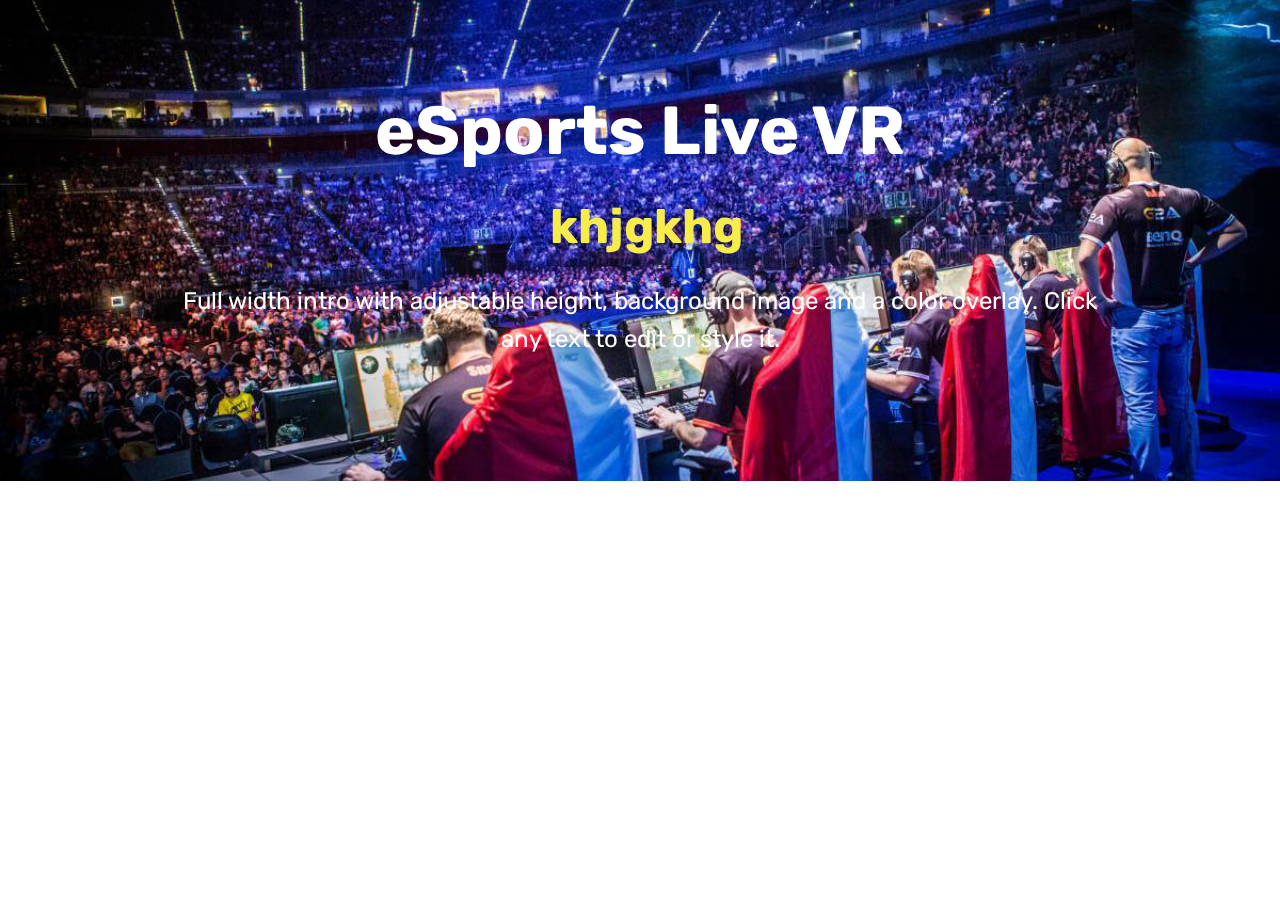
==== commit 40c78f81: "create github pages" ====
--- a/index.html
+++ b/index.html
@@ -45,7 +45,7 @@
 </section>
 
 
-  <section class="engine"><a href="https://mobirise.me/p">website templates free download</a></section><script src="assets/web/assets/jquery/jquery.min.js"></script>
+  <section class="engine"><a href="https://mobirise.me/m">site design templates</a></section><script src="assets/web/assets/jquery/jquery.min.js"></script>
   <script src="assets/popper/popper.min.js"></script>
   <script src="assets/tether/tether.min.js"></script>
   <script src="assets/bootstrap/js/bootstrap.min.js"></script>
--- a/assets/mobirise/css/mbr-additional.css
+++ b/assets/mobirise/css/mbr-additional.css
@@ -1511,61 +1511,327 @@
     font-size: 0.8rem;
   }
 }
-.cid-qQUkb9c3Qj {
+.cid-qQUohWembx {
   padding-top: 90px;
   padding-bottom: 90px;
-  background-color: #ffffff;
-}
-.cid-qQUkb9c3Qj .mbr-section-subtitle {
+  background-color: #55b4d4;
+  background: linear-gradient(#55b4d4, #efefef);
+}
+.cid-qQUohWembx .carousel-control {
+  background: #000;
+}
+.cid-qQUohWembx .mbr-section-subtitle {
   color: #767676;
 }
-.cid-qQUkb9c3Qj .media-container-row {
+.cid-qQUohWembx .carousel-item {
+  -webkit-justify-content: center;
+  justify-content: center;
+}
+.cid-qQUohWembx .carousel-item .media-container-row {
+  -webkit-flex-grow: 1;
+  flex-grow: 1;
+}
+.cid-qQUohWembx .carousel-item .wrap-img {
+  text-align: center;
+}
+.cid-qQUohWembx .carousel-item .wrap-img img {
+  max-height: 150px;
+  width: auto;
+  max-width: 100%;
+}
+.cid-qQUohWembx .carousel-controls {
+  display: flex;
+  -webkit-justify-content: center;
+  justify-content: center;
+}
+.cid-qQUohWembx .carousel-controls .carousel-control {
+  background: #000;
+  border-radius: 50%;
+  position: static;
+  width: 40px;
+  height: 40px;
+  margin-top: 2rem;
+  border-width: 1px;
+}
+.cid-qQUohWembx .carousel-controls .carousel-control.carousel-control-prev {
+  left: auto;
+  margin-right: 20px;
+  margin-left: 0;
+}
+.cid-qQUohWembx .carousel-controls .carousel-control.carousel-control-next {
+  right: auto;
+  margin-right: 0;
+}
+.cid-qQUohWembx .carousel-controls .carousel-control .mbr-iconfont {
+  font-size: 1rem;
+}
+.cid-qQUohWembx .cloneditem-1,
+.cid-qQUohWembx .cloneditem-2,
+.cid-qQUohWembx .cloneditem-3,
+.cid-qQUohWembx .cloneditem-4,
+.cid-qQUohWembx .cloneditem-5 {
+  display: none;
+}
+.cid-qQUohWembx .col-lg-15 {
+  -webkit-box-flex: 0;
+  -ms-flex: 0 0 100%;
+  -webkit-flex: 0 0 100%;
+  flex: 0 0 100%;
+  max-width: 100%;
+  position: relative;
+  min-height: 1px;
+  padding-right: 10px;
+  padding-left: 10px;
+  width: 100%;
+}
+@media (min-width: 992px) {
+  .cid-qQUohWembx .col-lg-15 {
+    -ms-flex: 0 0 20%;
+    -webkit-flex: 0 0 20%;
+    flex: 0 0 20%;
+    max-width: 20%;
+    width: 20%;
+  }
+  .cid-qQUohWembx .carousel-inner.slides2 > .carousel-item.active.carousel-item-right,
+  .cid-qQUohWembx .carousel-inner.slides2 > .carousel-item.carousel-item-next {
+    left: 0;
+    -webkit-transform: translate3d(50%, 0, 0);
+    transform: translate3d(50%, 0, 0);
+  }
+  .cid-qQUohWembx .carousel-inner.slides2 > .carousel-item.active.carousel-item-left,
+  .cid-qQUohWembx .carousel-inner.slides2 > .carousel-item.carousel-item-prev {
+    left: 0;
+    -webkit-transform: translate3d(-50%, 0, 0);
+    transform: translate3d(-50%, 0, 0);
+  }
+  .cid-qQUohWembx .carousel-inner.slides2 > .carousel-item.carousel-item-left,
+  .cid-qQUohWembx .carousel-inner.slides2 > .carousel-item.carousel-item-prev.carousel-item-right,
+  .cid-qQUohWembx .carousel-inner.slides2 > .carousel-item.active {
+    left: 0;
+    -webkit-transform: translate3d(0, 0, 0);
+    transform: translate3d(0, 0, 0);
+  }
+  .cid-qQUohWembx .carousel-inner.slides2 .cloneditem-1,
+  .cid-qQUohWembx .carousel-inner.slides2 .cloneditem-2,
+  .cid-qQUohWembx .carousel-inner.slides2 .cloneditem-3 {
+    display: block;
+  }
+  .cid-qQUohWembx .carousel-inner.slides3 > .carousel-item.active.carousel-item-right,
+  .cid-qQUohWembx .carousel-inner.slides3 > .carousel-item.carousel-item-next {
+    left: 0;
+    -webkit-transform: translate3d(33.333333%, 0, 0);
+    transform: translate3d(33.333333%, 0, 0);
+  }
+  .cid-qQUohWembx .carousel-inner.slides3 > .carousel-item.active.carousel-item-left,
+  .cid-qQUohWembx .carousel-inner.slides3 > .carousel-item.carousel-item-prev {
+    left: 0;
+    -webkit-transform: translate3d(-33.333333%, 0, 0);
+    transform: translate3d(-33.333333%, 0, 0);
+  }
+  .cid-qQUohWembx .carousel-inner.slides3 > .carousel-item.carousel-item-left,
+  .cid-qQUohWembx .carousel-inner.slides3 > .carousel-item.carousel-item-prev.carousel-item-right,
+  .cid-qQUohWembx .carousel-inner.slides3 > .carousel-item.active {
+    left: 0;
+    -webkit-transform: translate3d(0, 0, 0);
+    transform: translate3d(0, 0, 0);
+  }
+  .cid-qQUohWembx .carousel-inner.slides3 .cloneditem-1,
+  .cid-qQUohWembx .carousel-inner.slides3 .cloneditem-2,
+  .cid-qQUohWembx .carousel-inner.slides3 .cloneditem-3 {
+    display: block;
+  }
+  .cid-qQUohWembx .carousel-inner.slides4 > .carousel-item.active.carousel-item-right,
+  .cid-qQUohWembx .carousel-inner.slides4 > .carousel-item.carousel-item-next {
+    left: 0;
+    -webkit-transform: translate3d(25%, 0, 0);
+    transform: translate3d(25%, 0, 0);
+  }
+  .cid-qQUohWembx .carousel-inner.slides4 > .carousel-item.active.carousel-item-left,
+  .cid-qQUohWembx .carousel-inner.slides4 > .carousel-item.carousel-item-prev {
+    left: 0;
+    -webkit-transform: translate3d(-25%, 0, 0);
+    transform: translate3d(-25%, 0, 0);
+  }
+  .cid-qQUohWembx .carousel-inner.slides4 > .carousel-item.carousel-item-left,
+  .cid-qQUohWembx .carousel-inner.slides4 > .carousel-item.carousel-item-prev.carousel-item-right,
+  .cid-qQUohWembx .carousel-inner.slides4 > .carousel-item.active {
+    left: 0;
+    -webkit-transform: translate3d(0, 0, 0);
+    transform: translate3d(0, 0, 0);
+  }
+  .cid-qQUohWembx .carousel-inner.slides4 .cloneditem-1,
+  .cid-qQUohWembx .carousel-inner.slides4 .cloneditem-2,
+  .cid-qQUohWembx .carousel-inner.slides4 .cloneditem-3 {
+    display: block;
+  }
+  .cid-qQUohWembx .carousel-inner.slides5 > .carousel-item.active.carousel-item-right,
+  .cid-qQUohWembx .carousel-inner.slides5 > .carousel-item.carousel-item-next {
+    left: 0;
+    -webkit-transform: translate3d(20%, 0, 0);
+    transform: translate3d(20%, 0, 0);
+  }
+  .cid-qQUohWembx .carousel-inner.slides5 > .carousel-item.active.carousel-item-left,
+  .cid-qQUohWembx .carousel-inner.slides5 > .carousel-item.carousel-item-prev {
+    left: 0;
+    -webkit-transform: translate3d(-20%, 0, 0);
+    transform: translate3d(-20%, 0, 0);
+  }
+  .cid-qQUohWembx .carousel-inner.slides5 > .carousel-item.carousel-item-left,
+  .cid-qQUohWembx .carousel-inner.slides5 > .carousel-item.carousel-item-prev.carousel-item-right,
+  .cid-qQUohWembx .carousel-inner.slides5 > .carousel-item.active {
+    left: 0;
+    -webkit-transform: translate3d(0, 0, 0);
+    transform: translate3d(0, 0, 0);
+  }
+  .cid-qQUohWembx .carousel-inner.slides5 .cloneditem-1,
+  .cid-qQUohWembx .carousel-inner.slides5 .cloneditem-2,
+  .cid-qQUohWembx .carousel-inner.slides5 .cloneditem-3,
+  .cid-qQUohWembx .carousel-inner.slides5 .cloneditem-4 {
+    display: block;
+  }
+  .cid-qQUohWembx .carousel-inner.slides6 > .carousel-item.active.carousel-item-right,
+  .cid-qQUohWembx .carousel-inner.slides6 > .carousel-item.carousel-item-next {
+    left: 0;
+    -webkit-transform: translate3d(16.666667%, 0, 0);
+    transform: translate3d(16.666667%, 0, 0);
+  }
+  .cid-qQUohWembx .carousel-inner.slides6 > .carousel-item.active.carousel-item-left,
+  .cid-qQUohWembx .carousel-inner.slides6 > .carousel-item.carousel-item-prev {
+    left: 0;
+    -webkit-transform: translate3d(-16.666667%, 0, 0);
+    transform: translate3d(-16.666667%, 0, 0);
+  }
+  .cid-qQUohWembx .carousel-inner.slides6 > .carousel-item.carousel-item-left,
+  .cid-qQUohWembx .carousel-inner.slides6 > .carousel-item.carousel-item-prev.carousel-item-right,
+  .cid-qQUohWembx .carousel-inner.slides6 > .carousel-item.active {
+    left: 0;
+    -webkit-transform: translate3d(0, 0, 0);
+    transform: translate3d(0, 0, 0);
+  }
+  .cid-qQUohWembx .carousel-inner.slides6 .cloneditem-1,
+  .cid-qQUohWembx .carousel-inner.slides6 .cloneditem-2,
+  .cid-qQUohWembx .carousel-inner.slides6 .cloneditem-3,
+  .cid-qQUohWembx .carousel-inner.slides6 .cloneditem-4,
+  .cid-qQUohWembx .carousel-inner.slides6 .cloneditem-5 {
+    display: block;
+  }
+}
+.cid-qQUqG10Ppj {
+  background: #ffffff;
+}
+.cid-qQUqG10Ppj .video-block {
+  margin: auto;
+  width: 100% !important;
+}
+@media (max-width: 768px) {
+  .cid-qQUqG10Ppj .video-block {
+    width: 100% !important;
+  }
+}
+.cid-qQUs78NOKo {
+  padding-top: 30px;
+  padding-bottom: 30px;
+  background-color: #2e2e2e;
+}
+.cid-qQUseVLws1 {
+  padding-top: 45px;
+  padding-bottom: 45px;
+  background-color: #2e2e2e;
+}
+@media (max-width: 767px) {
+  .cid-qQUseVLws1 .content {
+    text-align: center;
+  }
+  .cid-qQUseVLws1 .content > div:not(:last-child) {
+    margin-bottom: 2rem;
+  }
+}
+.cid-qQUseVLws1 .img-logo img {
+  height: 6rem;
+}
+.cid-qQUseVLws1 [type="email"] {
+  font-size: .75rem;
+  margin-bottom: 5px;
+  text-align: center;
+  min-width: 150px;
+}
+.cid-qQUseVLws1 .input-group-btn {
+  display: inline-block;
+}
+.cid-qQUseVLws1 .input-group-btn a.btn {
+  margin: 0 !important;
+}
+.cid-qQUseVLws1 .input-group {
   -webkit-flex-wrap: wrap;
-  -ms-flex-wrap: wrap;
   flex-wrap: wrap;
-}
-.cid-qQUkb9c3Qj .mbr-text {
-  color: #767676;
-}
-.cid-qQUkb9c3Qj .mbr-author-desc {
-  display: block;
-  color: #767676;
-}
-.cid-qQUkb9c3Qj .mbr-author-name {
-  color: #767676;
-}
-.cid-qQUkb9c3Qj .mbr-testimonial .panel-item {
-  background-color: #ffffff;
-}
-.cid-qQUkb9c3Qj .mbr-testimonial .card-block {
-  -webkit-flex-grow: 0;
-  flex-grow: 0;
-  padding: 2.4rem 2.4rem 0 2.4rem;
-}
-.cid-qQUkb9c3Qj .mbr-testimonial .card-block .testimonial-photo {
-  display: inline-block;
-  width: 120px;
-  height: 120px;
-  margin-bottom: 1.6rem;
-  overflow: hidden;
-  border-radius: 50%;
-}
-.cid-qQUkb9c3Qj .mbr-testimonial .card-block .testimonial-photo img {
-  width: 100%;
-  min-width: 100%;
-  min-height: 100%;
-}
-.cid-qQUkb9c3Qj .mbr-testimonial .card-footer {
-  padding-bottom: 2.4rem;
-  border-top: 0;
-  padding-top: 1rem;
-  word-wrap: break-word;
-  word-break: break-word;
-  background: none;
-}
-@media (max-width: 300px) {
-  .cid-qQUkb9c3Qj .testimonial-photo {
-    width: 100% !important;
-    height: auto !important;
-  }
-}
+  justify-content: center;
+}
+.cid-qQUseVLws1 [type="submit"] {
+  padding: .75rem 1.5625rem !important;
+  margin-left: .625rem;
+  text-transform: none;
+}
+.cid-qQUseVLws1 .social-list {
+  padding-left: 0;
+  margin-bottom: 0;
+  list-style: none;
+  display: flex;
+  flex-wrap: wrap;
+}
+.cid-qQUseVLws1 .social-list .mbr-iconfont-social {
+  font-size: 1.3rem;
+  color: #fff;
+}
+.cid-qQUseVLws1 .social-list .soc-item {
+  margin: 0 .5rem;
+}
+.cid-qQUseVLws1 .social-list a {
+  margin: 0;
+  opacity: .5;
+  -webkit-transition: .2s linear;
+  transition: .2s linear;
+}
+.cid-qQUseVLws1 .social-list a:hover {
+  opacity: 1;
+}
+@media (max-width: 767px) {
+  .cid-qQUseVLws1 .social-list {
+    justify-content: center;
+    -webkit-justify-content: center;
+  }
+}
+@media (max-width: 767px) {
+  .cid-qQUseVLws1 .footer-lower .copyright {
+    margin-bottom: 1rem;
+    text-align: center;
+  }
+}
+.cid-qQUseVLws1 .footer-lower hr {
+  margin: 1rem 0;
+  border-color: #fff;
+  opacity: .05;
+}
+.cid-qQUseVLws1 form .input-group input.form-control,
+.cid-qQUseVLws1 form .input-group-btn .btn {
+  border-top-right-radius: 3px;
+  border-bottom-right-radius: 3px;
+  border-top-left-radius: 3px;
+  border-bottom-left-radius: 3px;
+}
+.cid-qQUseVLws1 .form-inline {
+  justify-content: center;
+}
+.cid-qQUseVLws1 .form-group {
+  margin: 0;
+}
+@media (max-width: 767px) {
+  .cid-qQUseVLws1 .foot-logo {
+    text-align: center !important;
+  }
+  .cid-qQUseVLws1 .foot-title {
+    text-align: center !important;
+  }
+  .cid-qQUseVLws1 .mbr-text {
+    text-align: center !important;
+  }
+}
